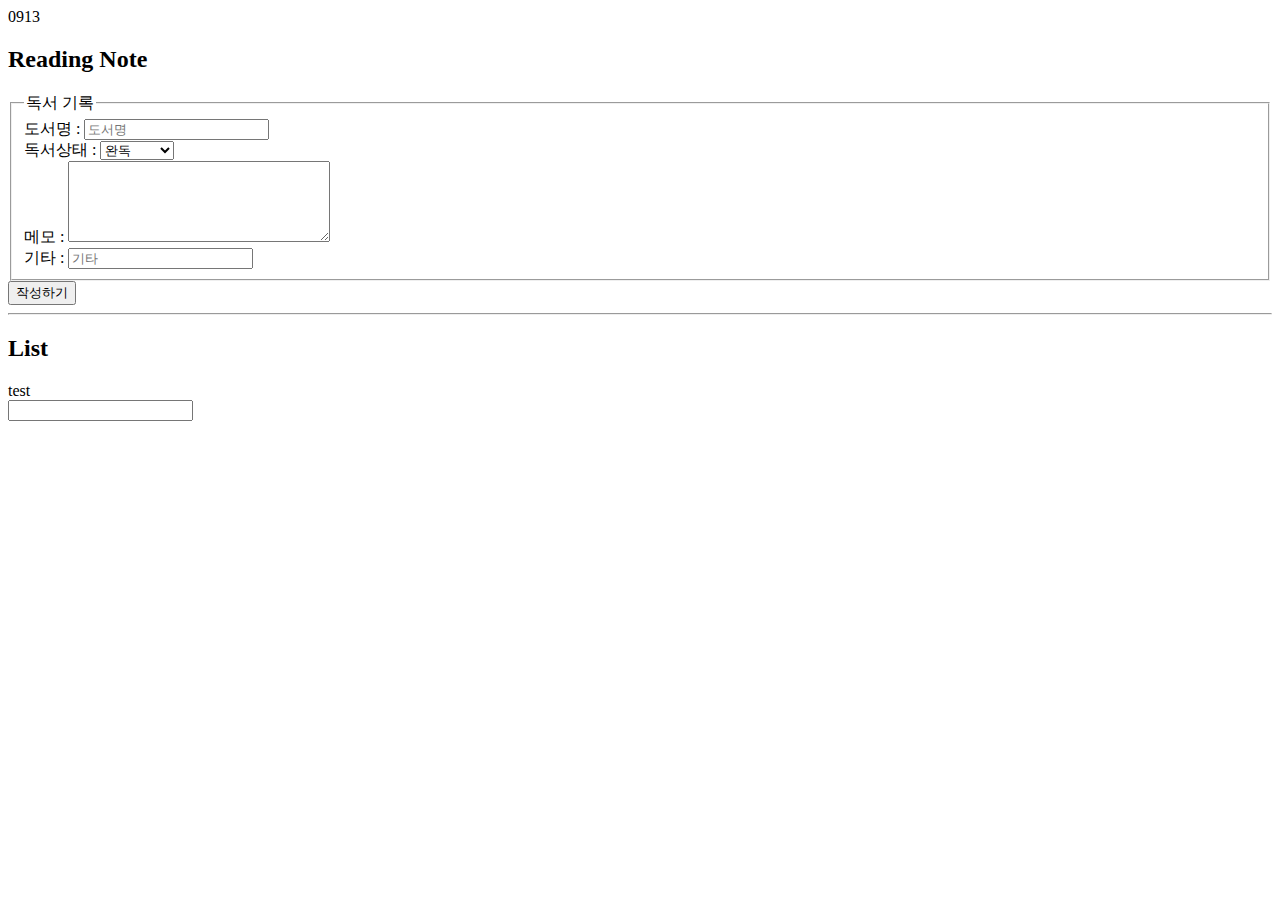
==== atomicHabit/myReadingRoom(cojak)/index.html @ e30a8f84 "0913" ====
<!DOCTYPE html>
<html>
  <head>
    <meta charset="UTF-8">
    <link rel="stylesheet" href="style.css">
       
  </head>
  <body>
    0913
    <h2>Reading Note</h2>
    <form action="" method="POST">
      <fieldset>
        <legend>독서 기록</legend>
        <div>
          <label for="book_name">도서명 : 
            <input id="book_name" type="text" name="book_name" placeholder="도서명" required>
          </label>
        </div>
        <div>
          <label for="book_status">독서상태 : 
            <select id="book_status" name="book_status" >
              <option value="complete">완독</option>
              <option value="reding">읽는중</option>
              <option value="reread">다시읽기</option>
              <option value="standby">대기</option>
              <option value="picking">발췌독</option>
              <option value="skim">훑어보기</option>
            </select> 
          </label>
        </div>
        <div>
          <label for="book_memo">메모 : 
            <textarea id="book_memo" name="book_memo" cols="30" rows="5" wrap="hard"></textarea>
          </label>
        </div>
        <div>
          <label for="book_etc"> 기타 : 
            <input id="book_etc" type="text" name="book_etc" placeholder="기타">
          </label>
        </div>
      </fieldset>
      <button id="book_note_submit_btn" type="submit">작성하기</button>
    </form>
    <hr>
    <h2>List</h2>

    
    test
    <form class="toDoForm">
      <input type="text" required>
    </form>
    <ul class="toDoList">
    </ul>

    <script src="index.js"></script> 
    <script src="localstorage_test.js"></script>
  </body>
</html>
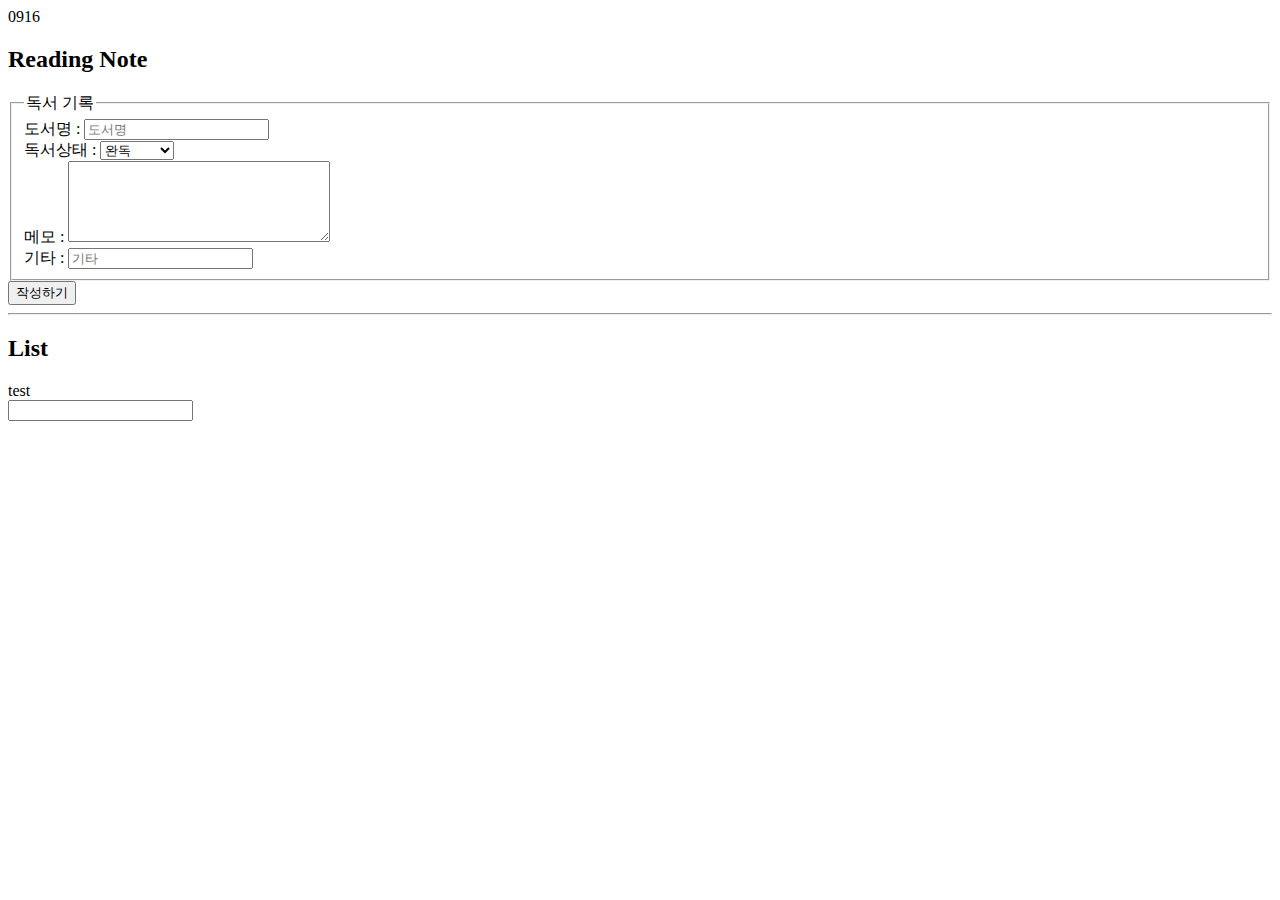
==== commit 3ba7c04b: "0916" ====
--- a/atomicHabit/myReadingRoom(cojak)/index.html
+++ b/atomicHabit/myReadingRoom(cojak)/index.html
@@ -6,7 +6,7 @@
        
   </head>
   <body>
-    0913
+    0916
     <h2>Reading Note</h2>
     <form action="" method="POST">
       <fieldset>
